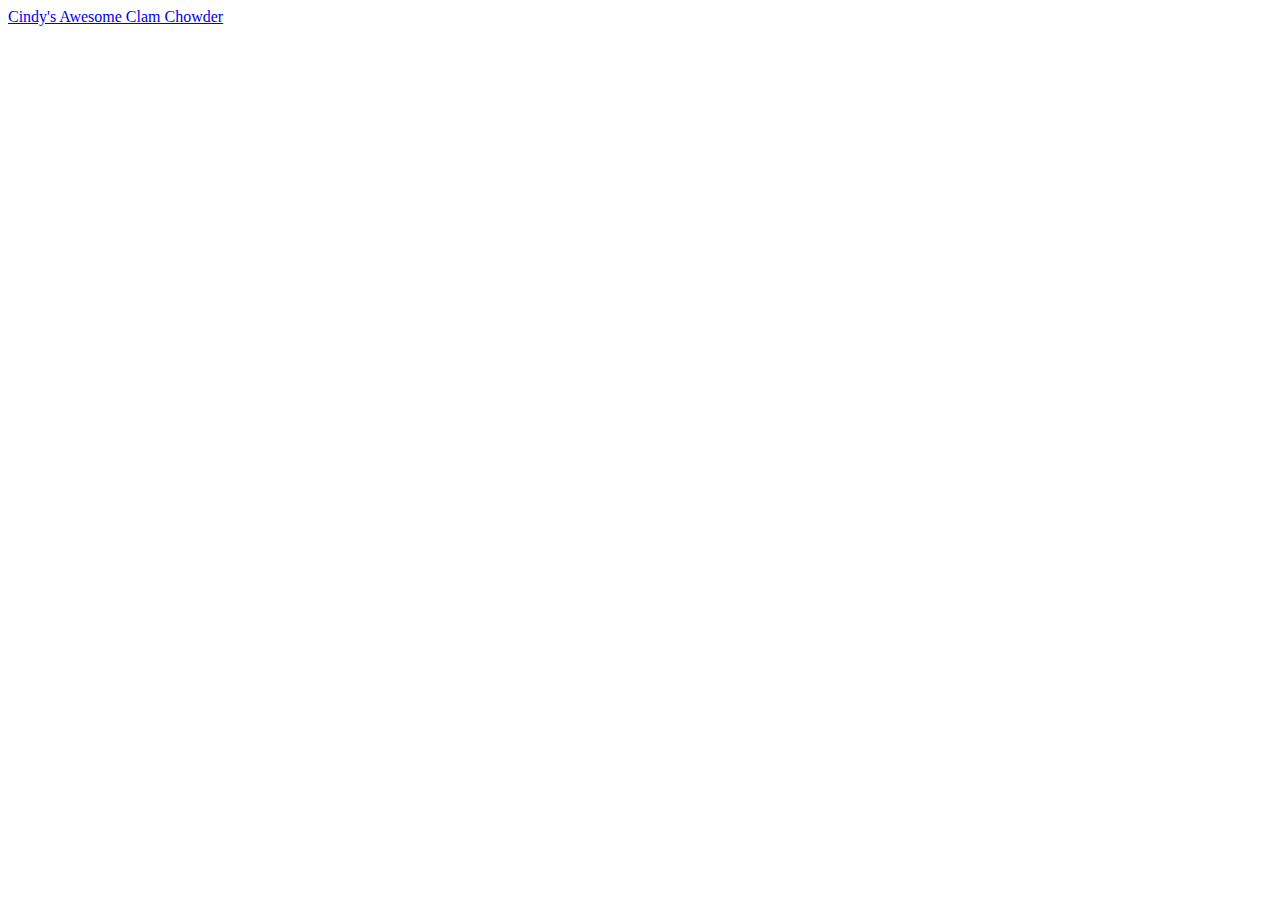
==== index.html @ 918641ea "Created the index.html, Created the first recipe." ====
<!DOCTYPE html>

<html lang="en">
    <head>
        <meta charset="utf-8">
        <title>odin-recipes</title>
    </head>
    <body>
        <a href = "recipes/clam-chowder.html">Cindy's Awesome Clam Chowder</a>
    </body>
</html>
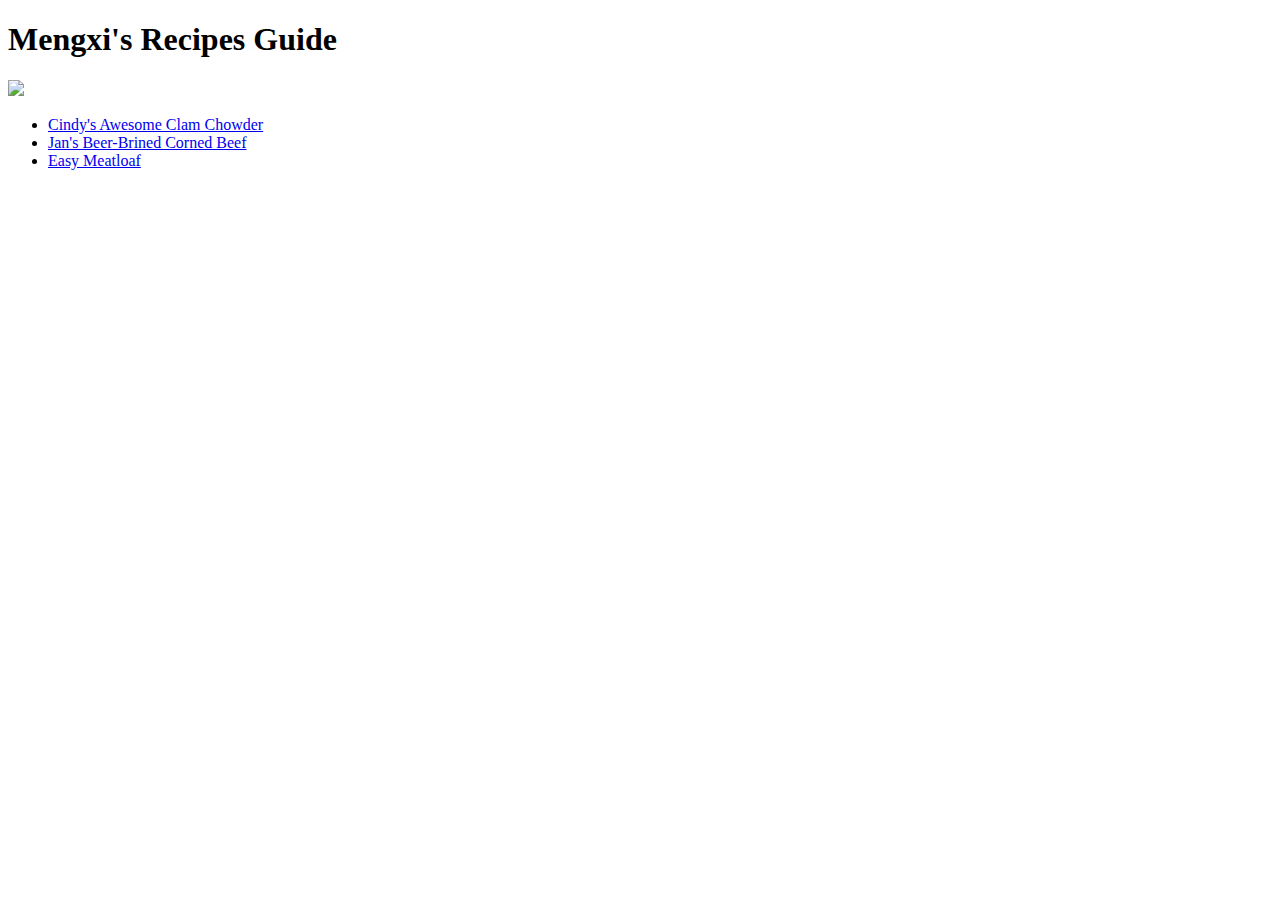
==== commit 7eb58130: "Added two more recipes, added links to go back to the home page, added links to go to top" ====
--- a/index.html
+++ b/index.html
@@ -6,6 +6,12 @@
         <title>odin-recipes</title>
     </head>
     <body>
-        <a href = "recipes/clam-chowder.html">Cindy's Awesome Clam Chowder</a>
+        <h1>Mengxi's Recipes Guide</h1>
+        <img src = "imgs/Recipe.jpg">
+        <ul>
+            <li><a href = "recipes/clam-chowder.html">Cindy's Awesome Clam Chowder</a></li>
+            <li><a href = "recipes/cornedbeef.html">Jan's Beer-Brined Corned Beef</a></li>
+            <li><a href = "recipes/meatloaf.html">Easy Meatloaf</a></li>
+        </ul>
     </body>
 </html>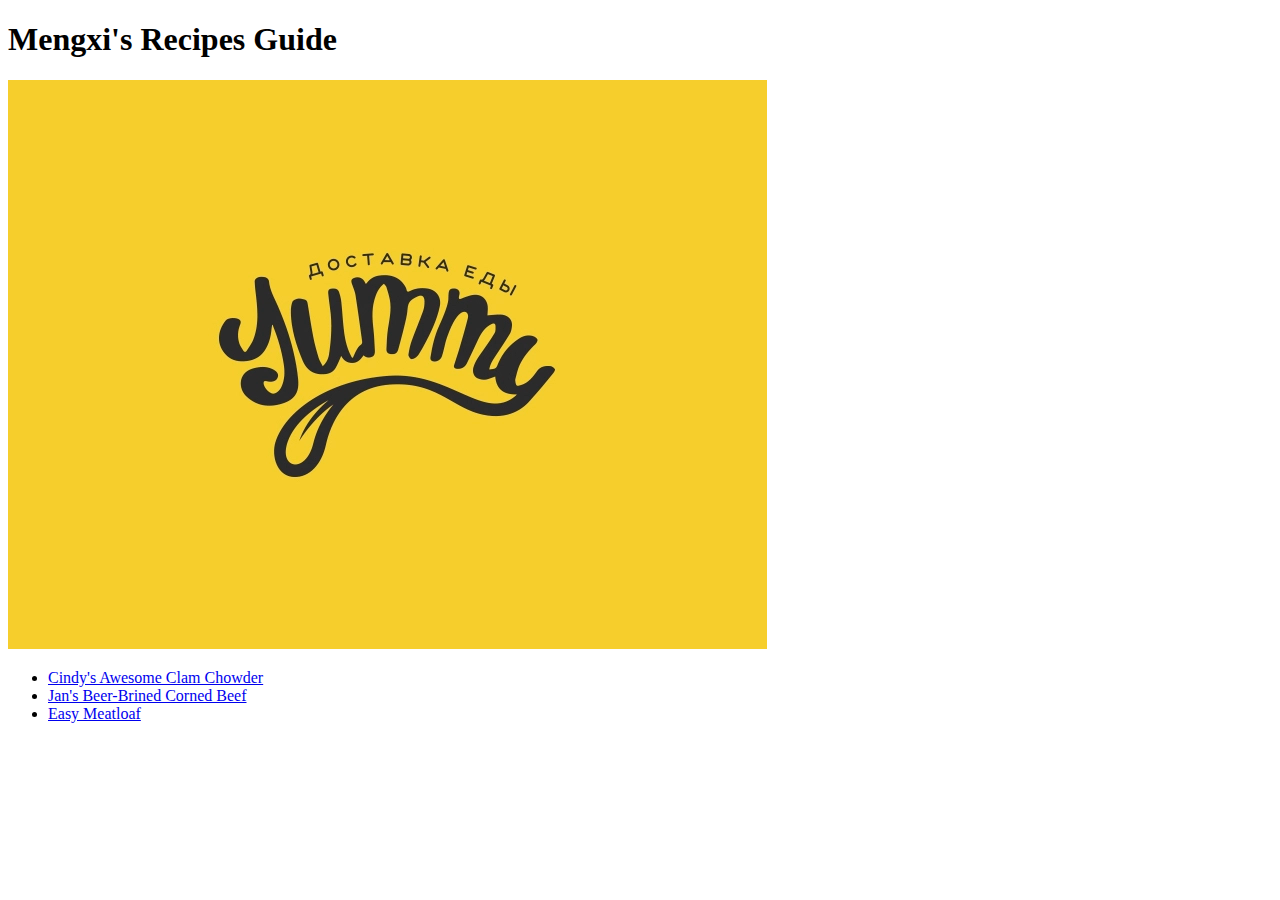
==== commit 7baeee93: "change image directory" ====
--- a/index.html
+++ b/index.html
@@ -7,7 +7,7 @@
     </head>
     <body>
         <h1>Mengxi's Recipes Guide</h1>
-        <img src = "imgs/Recipe.jpg">
+        <img src = "/imgs/recipe.jpg">
         <ul>
             <li><a href = "recipes/clam-chowder.html">Cindy's Awesome Clam Chowder</a></li>
             <li><a href = "recipes/cornedbeef.html">Jan's Beer-Brined Corned Beef</a></li>
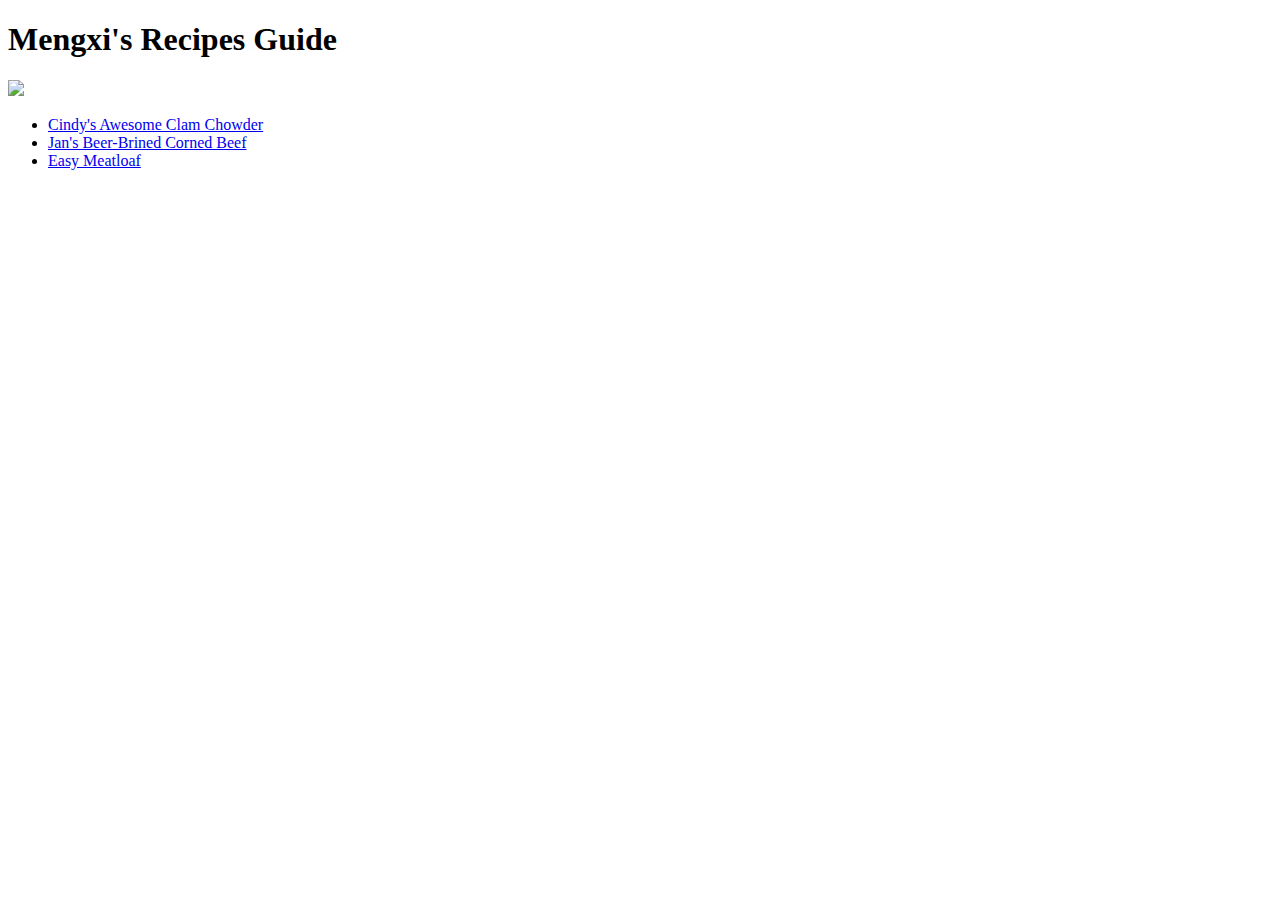
==== commit cbfdac23: "Update index.html" ====
--- a/index.html
+++ b/index.html
@@ -7,11 +7,11 @@
     </head>
     <body>
         <h1>Mengxi's Recipes Guide</h1>
-        <img src = "/imgs/recipe.jpg">
+        <img src = "/imgs/Recipe.jpg">
         <ul>
             <li><a href = "recipes/clam-chowder.html">Cindy's Awesome Clam Chowder</a></li>
             <li><a href = "recipes/cornedbeef.html">Jan's Beer-Brined Corned Beef</a></li>
             <li><a href = "recipes/meatloaf.html">Easy Meatloaf</a></li>
         </ul>
     </body>
-</html>+</html>
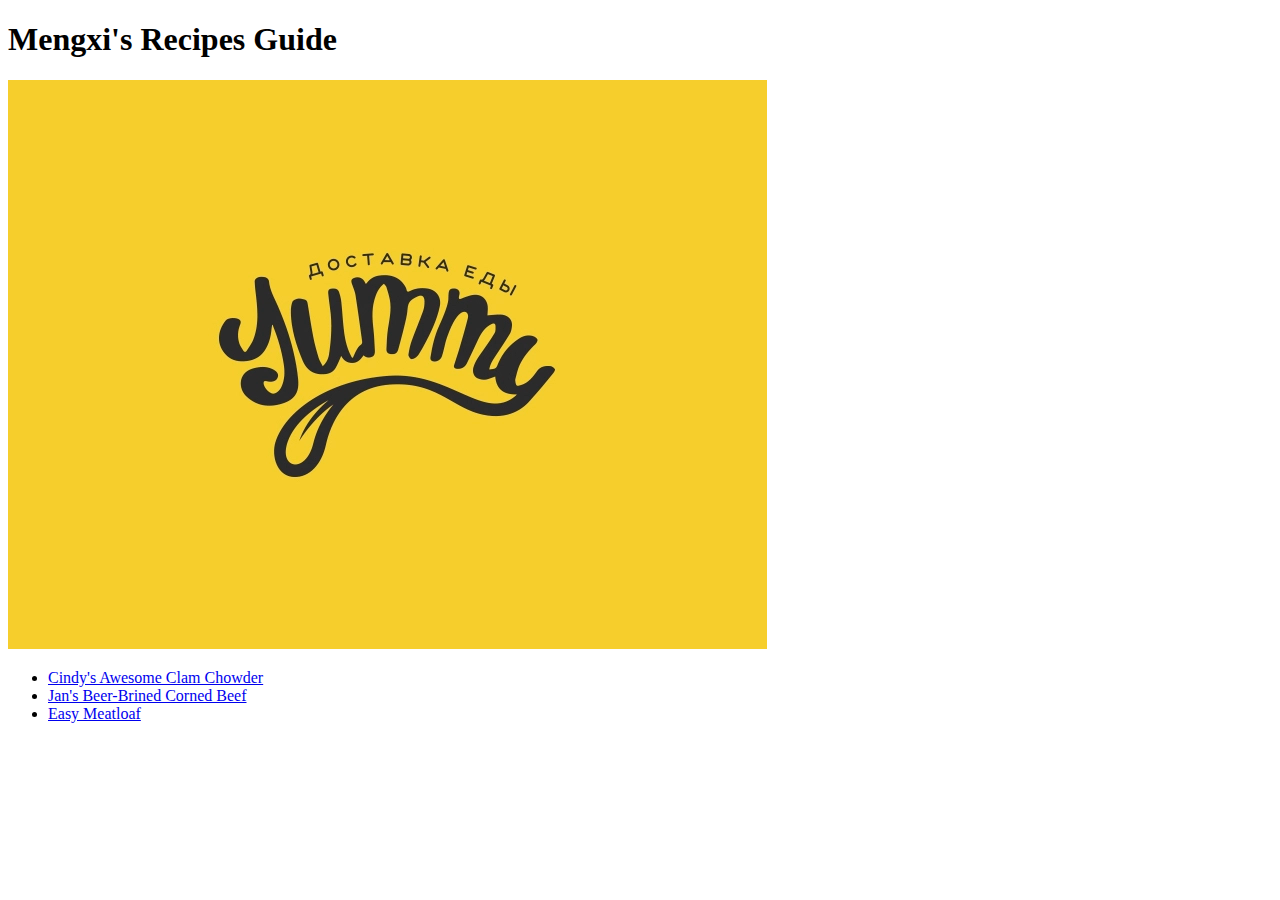
==== commit 96cc947c: "Merge branch 'main' of github.com:mengxihe/odin-recipes" ====
--- a/index.html
+++ b/index.html
@@ -7,7 +7,7 @@
     </head>
     <body>
         <h1>Mengxi's Recipes Guide</h1>
-        <img src = "/imgs/Recipe.jpg">
+        <img src = "/imgs/recipe.jpg">
         <ul>
             <li><a href = "recipes/clam-chowder.html">Cindy's Awesome Clam Chowder</a></li>
             <li><a href = "recipes/cornedbeef.html">Jan's Beer-Brined Corned Beef</a></li>
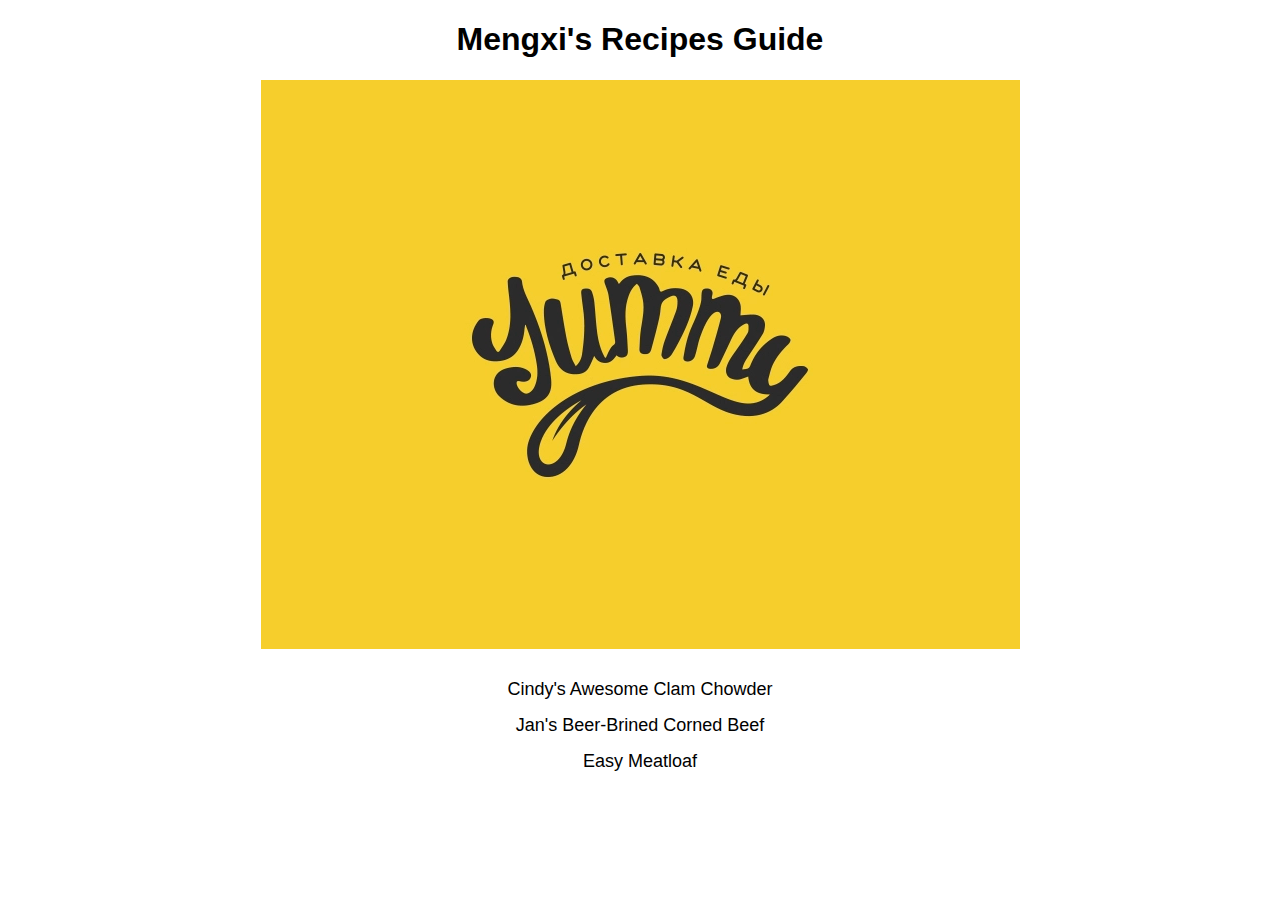
==== commit a91b4520: "added styles for the recipes website." ====
--- a/index.html
+++ b/index.html
@@ -4,10 +4,11 @@
     <head>
         <meta charset="utf-8">
         <title>odin-recipes</title>
+        <link rel ="stylesheet" href="styles.css">
     </head>
     <body>
         <h1>Mengxi's Recipes Guide</h1>
-        <img src = "/imgs/recipe.jpg">
+        <img src = "imgs/recipe.jpg">
         <ul>
             <li><a href = "recipes/clam-chowder.html">Cindy's Awesome Clam Chowder</a></li>
             <li><a href = "recipes/cornedbeef.html">Jan's Beer-Brined Corned Beef</a></li>
--- a/styles.css
+++ b/styles.css
@@ -0,0 +1,28 @@
+h1, ul{
+    text-align: center;
+    font-family: Helvetica, sans-serif;
+}
+
+img{
+    display:block;
+    margin: 0 auto;
+}
+a:link{
+    text-decoration: none;
+    color:black
+}
+a:visited{
+    color: black;
+}
+a:hover{
+    color:rgb(255, 225, 0);
+}
+ul{
+    list-style-type: none;
+    font-size: 18px;
+    padding: 0;
+    margin: 30px;
+}
+li{
+    margin:15px 0;
+}